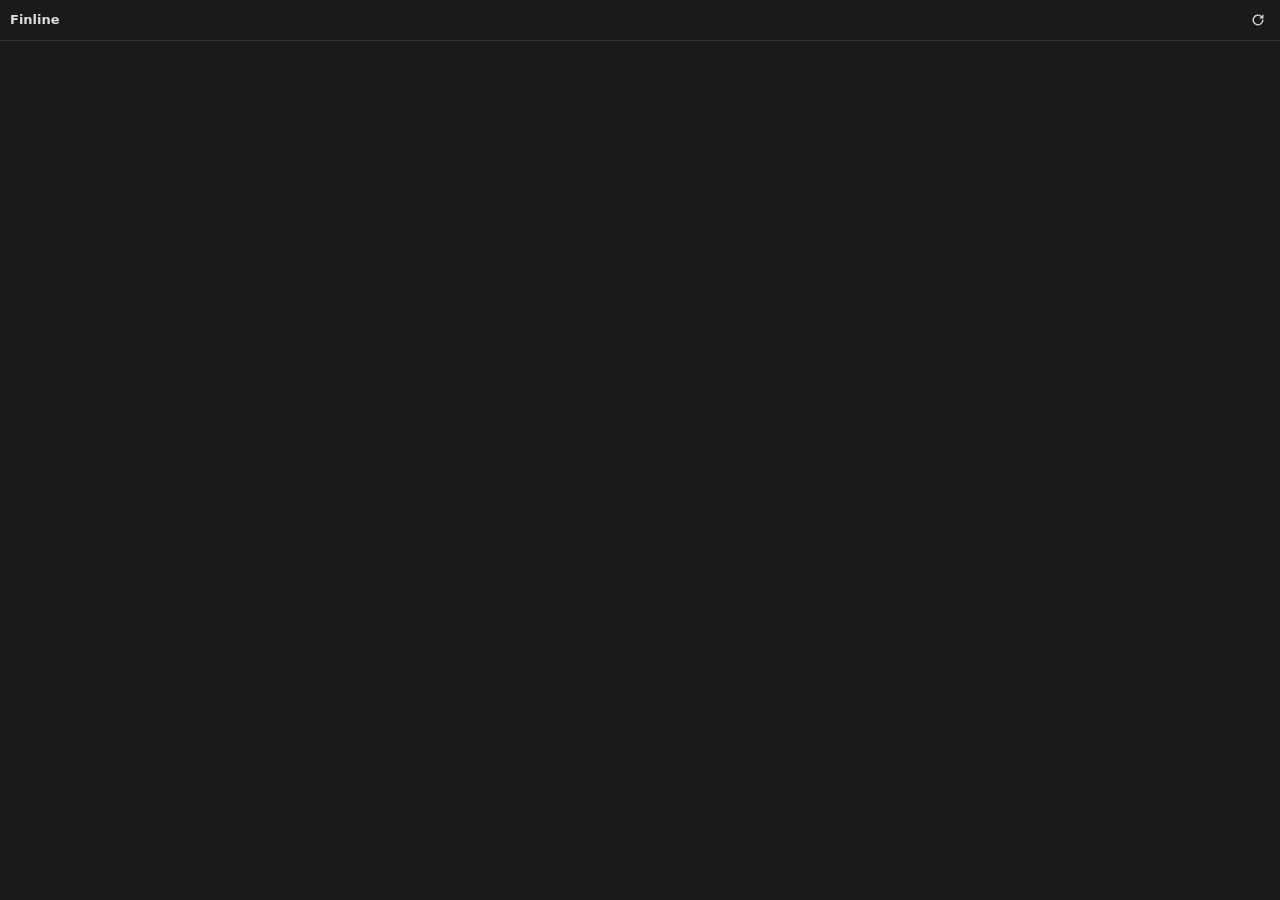
==== src/graph/index.html @ 9db2b83c "feat(panel): branch and tag switcher, and tooltips naming the git command The header's branch chip i" ====
<!doctype html>
<html>
  <head>
    <meta charset="utf-8" />
    <meta name="viewport" content="width=device-width, initial-scale=1" />
    <title>Finline</title>
    <link rel="stylesheet" href="style.css" />
  </head>
  <body>
    <header class="bar">
      <span class="repo" id="repo">Finline</span>
      <button class="branch" id="branch" type="button" aria-haspopup="menu" aria-expanded="false" hidden>
        <span class="branch-name" id="branch-name"></span>
        <svg viewBox="0 0 16 16" aria-hidden="true">
          <path d="M4.5 6.5L8 10l3.5-3.5" />
        </svg>
      </button>
      <button class="icon" id="switch-repo" type="button" title="Change repository" aria-label="Change repository" hidden></button>
      <button class="icon" id="refresh" type="button" aria-label="Refresh">
        <svg viewBox="0 0 16 16" aria-hidden="true">
          <path d="M13.5 8a5.5 5.5 0 1 1-1.6-3.9M13.5 2.5v3h-3" />
        </svg>
      </button>
    </header>
    <section class="banner" id="banner" role="status" hidden></section>
    <section class="message" id="message" hidden></section>
    <main class="list" id="list" tabindex="0" aria-label="Commits">
      <svg class="graph" id="graph" aria-hidden="true"></svg>
      <div class="rows" id="rows" role="listbox" aria-label="Commits"></div>
      <div class="more" id="more" hidden>Loading more…</div>
    </main>
    <section class="details" id="details" aria-label="Commit details" aria-live="polite" hidden></section>
    <script type="module" src="main.ts"></script>
  </body>
</html>
---- src/graph/style.css ----
/* Colours come from Orca's theme (--orca-*); lane colours are our own and read on both themes. */
:root {
  --row-h: 24px;
  --lane-0: #3b82f6;
  --lane-1: #f59e0b;
  --lane-2: #10b981;
  --lane-3: #ec4899;
  --lane-4: #8b5cf6;
  --lane-5: #f97316;
  --lane-6: #06b6d4;
  --lane-7: #ef4444;
  --fg: var(--orca-foreground, #ddd);
  --muted: var(--orca-muted-foreground, #999);
  --bg: var(--orca-background, #1a1a1a);
  --border: var(--orca-border, #333);
  --hover: color-mix(in srgb, var(--fg) 6%, transparent);
  --selected: color-mix(in srgb, var(--orca-primary, #3b82f6) 22%, transparent);
  /* Surfaces: small steps of the text colour over the background, so they suit either theme. */
  --surface-1: color-mix(in srgb, var(--fg) 3%, var(--bg));
  --surface-2: color-mix(in srgb, var(--fg) 6%, var(--bg));
  --surface-line: color-mix(in srgb, var(--fg) 10%, var(--bg));
}

* {
  box-sizing: border-box;
}

[hidden] {
  display: none !important;
}

html,
body {
  height: 100%;
  margin: 0;
}

body {
  display: flex;
  flex-direction: column;
  background: var(--bg);
  color: var(--fg);
  font: 12px/1.4 system-ui, -apple-system, 'Segoe UI', sans-serif;
  overflow: hidden;
}

.bar {
  display: flex;
  align-items: center;
  gap: 6px;
  padding: 8px 10px;
  border-bottom: 1px solid var(--border);
  flex: none;
}

.repo {
  font-weight: 600;
  font-size: 13px;
  overflow: hidden;
  text-overflow: ellipsis;
  white-space: nowrap;
  flex: 1;
}

button {
  font: inherit;
  color: inherit;
}

/* The current branch, and the dropdown that switches to another branch or tag. */
.branch {
  display: inline-flex;
  align-items: center;
  gap: 2px;
  min-width: 0;
  max-width: 45%;
  height: 20px;
  padding: 0 4px 0 8px;
  border: 0;
  border-radius: 999px;
  background: var(--orca-secondary, #2a2a2a);
  color: var(--orca-secondary-foreground, var(--fg));
  cursor: pointer;
  transition: background-color 120ms ease-out;
}

.branch:hover,
.branch[aria-expanded='true'] {
  background: color-mix(in srgb, var(--fg) 12%, var(--orca-secondary, #2a2a2a));
}

.branch:focus-visible {
  outline: 2px solid var(--orca-primary, #3b82f6);
  outline-offset: 1px;
}

.branch-name {
  min-width: 0;
  overflow: hidden;
  text-overflow: ellipsis;
  white-space: nowrap;
}

.branch.detached .branch-name {
  color: var(--muted);
  font-style: italic;
}

.branch svg {
  flex: none;
  width: 12px;
  height: 12px;
  fill: none;
  stroke: currentColor;
  stroke-width: 1.5;
  stroke-linecap: round;
  stroke-linejoin: round;
  opacity: 0.7;
  transition: transform 140ms ease-out;
}

.branch[aria-expanded='true'] svg {
  transform: rotate(180deg);
}

.icon {
  display: inline-grid;
  place-items: center;
  width: 24px;
  height: 24px;
  padding: 0;
  border: 0;
  border-radius: 6px;
  background: transparent;
  cursor: pointer;
}

.icon:hover {
  background: var(--hover);
}

.icon:disabled {
  opacity: 0.5;
  cursor: default;
}

.icon svg {
  width: 14px;
  height: 14px;
  fill: none;
  stroke: currentColor;
  stroke-width: 1.5;
  stroke-linecap: round;
  stroke-linejoin: round;
}

.loading .icon svg {
  animation: spin 0.8s linear infinite;
}

@keyframes spin {
  to {
    transform: rotate(360deg);
  }
}

.message {
  padding: 12px;
  display: flex;
  flex-direction: column;
  gap: 8px;
}

.message .title {
  font-weight: 600;
}

.message.warning .title {
  color: #f59e0b;
}

.message.danger .title {
  color: var(--orca-destructive, #ef4444);
}

.message p {
  margin: 0;
  color: var(--muted);
}

.message button {
  text-align: left;
  padding: 6px 10px;
  border: 1px solid var(--border);
  border-radius: 6px;
  background: transparent;
  cursor: pointer;
  overflow: hidden;
  text-overflow: ellipsis;
  white-space: nowrap;
}

.message button:hover {
  background: var(--hover);
}

.message button small {
  color: var(--muted);
  margin-left: 6px;
}

.list {
  position: relative;
  flex: 1;
  overflow: auto;
  outline: none;
}

.graph {
  position: absolute;
  left: 0;
  top: 0;
  pointer-events: none;
  overflow: visible;
}

.graph path {
  fill: none;
  stroke-width: 2;
}

.graph circle {
  stroke-width: 2;
}

.graph circle.head {
  fill: var(--bg);
  stroke-width: 2.5;
}

.row {
  display: flex;
  align-items: center;
  gap: 6px;
  height: var(--row-h);
  padding-right: 8px;
  cursor: default;
  white-space: nowrap;
}

.row:hover {
  background: var(--hover);
}

/* Uncommitted changes: a dashed line from a hollow node down to HEAD. */
.graph path.wip {
  stroke-dasharray: 3 3;
}

.graph circle.wip {
  fill: var(--bg);
  stroke-dasharray: 2 2;
}

.row.wip .subject {
  font-style: italic;
}

.row.wip .author {
  max-width: none;
}

.row[aria-selected='true'] {
  background: var(--selected);
}

.subject {
  flex: 1;
  min-width: 0;
  overflow: hidden;
  text-overflow: ellipsis;
}

.row.head .subject {
  font-weight: 600;
}

.date,
.author,
.hash {
  flex: none;
  color: var(--muted);
}

.hash {
  font-family: ui-monospace, 'Cascadia Code', Consolas, monospace;
  font-size: 11px;
}

.author {
  max-width: 110px;
  overflow: hidden;
  text-overflow: ellipsis;
}

/* The right sidebar is narrow: secondary columns appear only with room. */
@media (max-width: 479px) {
  .author {
    display: none;
  }
}

@media (max-width: 359px) {
  .hash {
    display: none;
  }
}

.ref {
  flex: none;
  display: inline-flex;
  align-items: center;
  gap: 4px;
  max-width: 140px;
  padding: 0 6px;
  border-radius: 4px;
  border: 1px solid currentColor;
  font-size: 11px;
  line-height: 16px;
  overflow: hidden;
  text-overflow: ellipsis;
}

.ref .name {
  overflow: hidden;
  text-overflow: ellipsis;
  color: var(--fg);
}

.ref.head .name {
  font-weight: 700;
}

.ref .remote {
  color: var(--muted);
  font-style: italic;
}

.ref.tag {
  border-style: dashed;
}

.ref.tag::before {
  content: '#';
  color: var(--muted);
}

.ref.remote-only .name {
  color: var(--muted);
  font-style: italic;
}

.more {
  padding: 8px 12px;
  color: var(--muted);
}

/* ---- Commit details: an expanded row under the selected commit ---- */
/* Indented by the graph's width (set inline) so the lanes run through it on the left. */

.details {
  position: relative;
  container-type: inline-size;
  max-height: min(60vh, 420px);
  overflow: auto;
  padding: 8px 36px 8px 8px;
  border-top: 1px solid var(--surface-line);
  border-bottom: 1px solid var(--surface-line);
  background: var(--surface-1);
}

.details-grid {
  display: grid;
  grid-template-columns: minmax(0, 1fr);
  gap: 8px;
  align-items: start;
}

.details-info {
  display: flex;
  flex-direction: column;
  gap: 8px;
  min-width: 0;
}

/* Cards: metadata, message and files each sit on a slightly lighter surface. */
.details-meta,
.details-message,
.details-files {
  padding: 8px 10px;
  border: 1px solid var(--surface-line);
  border-radius: 6px;
  background: var(--surface-2);
}

/* Side by side once there is room for both, as in a wide editor tab. */
@container (min-width: 620px) {
  .details-grid {
    grid-template-columns: minmax(0, 1fr) minmax(0, 1fr);
  }
}

/* Close on top, actions under it: a narrow column that fits the pane's right padding. */
.details-controls {
  position: absolute;
  top: 6px;
  right: 6px;
  display: flex;
  flex-direction: column-reverse;
  gap: 2px;
}

.details > .pending,
.details > .error {
  margin: 0;
}

.mono {
  font-family: ui-monospace, 'Cascadia Code', Consolas, monospace;
  font-size: 11px;
}

.details-meta {
  display: grid;
  grid-template-columns: auto minmax(0, 1fr);
  gap: 1px 6px;
  margin: 0;
}

.details-meta dt {
  font-weight: 600;
  white-space: nowrap;
}

.details-meta dd {
  margin: 0;
  overflow-wrap: anywhere;
}

/* Narrow (the sidebar): each label sits above its value, so values get the full width. */
@container (max-width: 419px) {
  .details-meta {
    grid-template-columns: minmax(0, 1fr);
    gap: 0;
  }

  .details-meta dt {
    font-size: 11px;
    color: var(--muted);
  }

  .details-meta dd + dt {
    margin-top: 6px;
  }
}

.details-meta .email {
  color: var(--muted);
}

.details-message {
  margin: 0;
  white-space: pre-wrap;
  overflow-wrap: anywhere;
  font: inherit;
}

.parent {
  display: block;
  padding: 0;
  border: 0;
  background: none;
  color: var(--orca-primary, #3b82f6);
  text-align: left;
  text-decoration: underline;
  cursor: pointer;
  overflow-wrap: anywhere;
}

.files-head {
  display: flex;
  gap: 8px;
  color: var(--muted);
  margin: -2px 0 6px;
  padding-bottom: 6px;
  border-bottom: 1px solid var(--surface-line);
}

.files-head .against {
  margin-left: auto;
}

.plus {
  color: var(--lane-2);
}

.minus {
  color: var(--lane-7);
}

.tree {
  list-style: none;
  margin: 0;
  padding: 0;
}

.tree .tree {
  padding-left: 16px;
}

.tree-row {
  display: flex;
  align-items: center;
  gap: 6px;
  width: 100%;
  min-height: 20px;
  padding: 0;
  border: 0;
  background: none;
  text-align: left;
  white-space: nowrap;
}

button.tree-row {
  cursor: pointer;
}

.tree-row {
  border-radius: 4px;
}

.tree-row:hover {
  background: var(--hover);
}

button.tree-row:hover .name {
  text-decoration: underline;
}

.tree-row .name {
  min-width: 0;
  overflow: hidden;
  text-overflow: ellipsis;
}

.tree-icon {
  flex: none;
  width: 14px;
  height: 14px;
  fill: none;
  stroke: var(--muted);
  stroke-width: 1.2;
  stroke-linejoin: round;
}

.tree-icon.folder {
  fill: color-mix(in srgb, var(--muted) 35%, transparent);
}

.folder[aria-expanded='false'] .tree-icon {
  fill: none;
}

.tree-row .from,
.tree-row .stat {
  flex: none;
  color: var(--muted);
  font-size: 11px;
}

.tree-row .from {
  flex: 0 1 auto;
  min-width: 0;
  overflow: hidden;
  text-overflow: ellipsis;
}

.file.s-A .name {
  color: var(--lane-2);
}

.file.s-D .name {
  color: var(--lane-7);
  text-decoration: line-through;
}

.file.s-R .name,
.file.s-C .name {
  color: var(--lane-0);
}

.file.s-U .name {
  color: var(--lane-1);
}

.file.untracked .name {
  font-style: italic;
}

.details .pending {
  margin: 0;
  color: var(--muted);
}

.details .error {
  margin: 0;
  color: var(--orca-destructive, #ef4444);
}

.empty {
  padding: 24px 12px;
  color: var(--muted);
  text-align: center;
}

/* ---- Motion: short and eased; prefers-reduced-motion turns it all off (end of file) ---- */

:root {
  --ease-out: cubic-bezier(0.2, 0.8, 0.2, 1);
  --flash: color-mix(in srgb, var(--orca-primary, #3b82f6) 30%, transparent);
}

.row,
.tree-row,
.message button,
.icon {
  transition: background-color 120ms ease-out;
}

.icon:active:not(:disabled),
.parent:active,
.message button:active {
  transform: scale(0.94);
}

.icon,
.parent,
.message button {
  transition:
    background-color 120ms ease-out,
    transform 80ms ease-out;
}

/* Nodes: grow under the pointer, and the open commit's node keeps a halo. */
.graph circle {
  transition:
    r 140ms var(--ease-out),
    stroke-width 140ms var(--ease-out);
}

.graph circle.hot {
  r: 5.5px;
}

.graph circle.picked {
  r: 5.5px;
  stroke-width: 4;
  stroke-opacity: 0.55;
  paint-order: stroke;
}

/* A new list slides in row by row (JS staggers the delay). */
.row.enter {
  animation: row-in 260ms var(--ease-out) both;
}

@keyframes row-in {
  from {
    opacity: 0;
    transform: translateY(-4px);
  }
}

/* Commits that arrived with a refresh, and the target of a parent link, light up briefly. */
.row.fresh {
  animation: flash 1200ms ease-out;
}

.row.flash {
  animation: flash 900ms ease-out;
}

@keyframes flash {
  from {
    background-color: var(--flash);
  }
}

/* Details content fades up as the pane grows around it. */
.details-grid > *,
.details > p {
  animation: fade-up 220ms var(--ease-out) both;
}

.details-files {
  animation-delay: 40ms;
}

@keyframes fade-up {
  from {
    opacity: 0;
    transform: translateY(4px);
  }
}

.details-close svg {
  transition: transform 200ms var(--ease-out);
}

.details-close:hover svg {
  transform: rotate(90deg);
}

/* Folder chevrons turn as folders fold. */
.chevron {
  flex: none;
  width: 12px;
  height: 12px;
  margin-right: -2px;
  fill: none;
  stroke: var(--muted);
  stroke-width: 1.5;
  stroke-linecap: round;
  stroke-linejoin: round;
  transform: rotate(90deg);
  transition: transform 160ms var(--ease-out);
}

.folder[aria-expanded='false'] .chevron {
  transform: rotate(0deg);
}

.tree-icon {
  transition: fill 160ms ease-out;
}

.message:not([hidden]) {
  animation: fade-up 220ms var(--ease-out) both;
}

.more:not([hidden]) {
  animation: pulse 1200ms ease-in-out infinite;
}

@keyframes pulse {
  50% {
    opacity: 0.45;
  }
}

.ref {
  transition: background-color 120ms ease-out;
}

.row:hover .ref {
  background: color-mix(in srgb, currentColor 10%, transparent);
}

@media (prefers-reduced-motion: reduce) {
  *,
  *::before,
  *::after {
    animation-duration: 1ms !important;
    animation-delay: 0ms !important;
    animation-iteration-count: 1 !important;
    transition-duration: 1ms !important;
  }
}

/* ---- Git actions: toolbar, banner, menus, dialogs, toasts ---- */

.toolbar {
  display: flex;
  gap: 2px;
}

.tool {
  display: inline-flex;
  align-items: center;
  gap: 2px;
  height: 24px;
  min-width: 24px;
  padding: 0 5px;
  border: 0;
  border-radius: 6px;
  background: transparent;
  color: inherit;
  cursor: pointer;
  transition:
    background-color 120ms ease-out,
    transform 80ms ease-out;
}

.tool:hover:not(:disabled) {
  background: var(--hover);
}

.tool:active:not(:disabled) {
  transform: scale(0.94);
}

.tool:disabled {
  opacity: 0.4;
  cursor: default;
}

.tool svg,
.dialog-warning svg,
.icon svg {
  width: 14px;
  height: 14px;
  fill: none;
  stroke: currentColor;
  stroke-width: 1.5;
  stroke-linecap: round;
  stroke-linejoin: round;
}

.details-more svg {
  stroke-width: 2.5;
}

.tool .count {
  font-size: 11px;
  font-variant-numeric: tabular-nums;
  color: var(--orca-primary, #3b82f6);
}

.tool .count:empty {
  display: none;
}

.toolbar.busy .tool {
  cursor: progress;
}

.banner {
  display: flex;
  flex-wrap: wrap;
  align-items: center;
  gap: 6px 10px;
  padding: 8px 10px;
  border-bottom: 1px solid var(--surface-line);
  background: color-mix(in srgb, var(--lane-1) 12%, var(--bg));
  animation: fade-up 220ms var(--ease-out) both;
}

.banner-text {
  flex: 1 1 180px;
  min-width: 0;
}

.banner-text span {
  color: var(--muted);
}

.banner-buttons {
  display: flex;
  gap: 6px;
}

.button {
  height: 24px;
  padding: 0 10px;
  border: 1px solid var(--surface-line);
  border-radius: 6px;
  background: var(--surface-2);
  color: var(--fg);
  cursor: pointer;
  white-space: nowrap;
  transition:
    background-color 120ms ease-out,
    border-color 120ms ease-out,
    transform 80ms ease-out;
}

.button:hover:not(:disabled) {
  background: color-mix(in srgb, var(--fg) 10%, var(--bg));
}

.button:active:not(:disabled) {
  transform: scale(0.96);
}

.button:disabled {
  opacity: 0.5;
  cursor: default;
}

.button.primary {
  border-color: transparent;
  background: var(--orca-primary, #3b82f6);
  color: var(--orca-primary-foreground, #fff);
}

.button.primary:hover:not(:disabled) {
  background: color-mix(in srgb, var(--orca-primary, #3b82f6) 85%, #fff);
}

.button.primary.danger {
  background: var(--orca-destructive, #ef4444);
}

.button.primary.danger:hover:not(:disabled) {
  background: color-mix(in srgb, var(--orca-destructive, #ef4444) 85%, #fff);
}

/* Menu */

.menu {
  position: fixed;
  z-index: 20;
  min-width: 200px;
  max-width: min(320px, calc(100vw - 8px));
  padding: 4px;
  border: 1px solid var(--surface-line);
  border-radius: 8px;
  background: var(--surface-2);
  box-shadow: 0 8px 24px rgb(0 0 0 / 0.35);
  animation: menu-in 120ms var(--ease-out);
}

@keyframes menu-in {
  from {
    opacity: 0;
    transform: scale(0.96);
  }
}

.menu-heading {
  padding: 4px 8px 6px;
  color: var(--muted);
  font-size: 11px;
  overflow: hidden;
  text-overflow: ellipsis;
  white-space: nowrap;
}

.menu-item {
  display: flex;
  align-items: center;
  gap: 12px;
  width: 100%;
  padding: 5px 8px;
  border: 0;
  border-radius: 5px;
  background: none;
  color: var(--fg);
  text-align: left;
  cursor: pointer;
}

.menu-item:hover:not(:disabled),
.menu-item:focus-visible {
  outline: none;
  background: var(--selected);
}

.menu-item:disabled {
  color: var(--muted);
  opacity: 0.6;
  cursor: default;
}

.menu-item.danger:not(:disabled) .menu-label {
  color: var(--orca-destructive, #ef4444);
}

.menu-label {
  flex: 1;
  min-width: 0;
  overflow: hidden;
  text-overflow: ellipsis;
  white-space: nowrap;
}

.menu-hint {
  color: var(--muted);
  font-size: 11px;
}

.menu-separator {
  height: 1px;
  margin: 4px 6px;
  background: var(--surface-line);
}

/* A dropdown longer than the panel scrolls; with a filter, only the list under the field does. */
.menu {
  overflow-y: auto;
  overscroll-behavior: contain;
}

.menu.filtered {
  display: flex;
  flex-direction: column;
  overflow: hidden;
}

.menu-filter {
  flex: none;
  width: 100%;
  margin-bottom: 4px;
}

.menu-list {
  flex: 1;
  min-height: 0;
  overflow-y: auto;
  overscroll-behavior: contain;
  scrollbar-width: thin;
}

.menu-empty {
  padding: 6px 8px;
  color: var(--muted);
}

.menu-check {
  flex: none;
  width: 12px;
  height: 12px;
  fill: none;
  stroke: var(--orca-primary, #3b82f6);
  stroke-width: 2;
  stroke-linecap: round;
  stroke-linejoin: round;
}

/* Tooltip */

.tip {
  position: fixed;
  z-index: 40;
  max-width: min(280px, calc(100vw - 8px));
  padding: 5px 8px;
  border: 1px solid var(--surface-line);
  border-radius: 6px;
  background: var(--surface-2);
  box-shadow: 0 4px 14px rgb(0 0 0 / 0.3);
  pointer-events: none;
  animation: tip-in 100ms ease-out;
}

@keyframes tip-in {
  from {
    opacity: 0;
  }
}

.tip-command {
  display: block;
  margin-top: 2px;
  color: var(--muted);
  font: 11px/1.4 ui-monospace, SFMono-Regular, Menlo, Consolas, monospace;
  overflow-wrap: anywhere;
}

/* Dialog */

.dialog-backdrop {
  position: fixed;
  inset: 0;
  z-index: 30;
  display: grid;
  place-items: center;
  padding: 16px;
  background: rgb(0 0 0 / 0.45);
  animation: fade-in 140ms ease-out;
}

@keyframes fade-in {
  from {
    opacity: 0;
  }
}

.dialog {
  width: min(420px, 100%);
  max-height: calc(100vh - 32px);
  overflow: auto;
  display: flex;
  flex-direction: column;
  gap: 10px;
  padding: 14px;
  border: 1px solid var(--surface-line);
  border-radius: 10px;
  background: var(--surface-1);
  box-shadow: 0 16px 40px rgb(0 0 0 / 0.45);
  animation: dialog-in 180ms var(--ease-out);
}

@keyframes dialog-in {
  from {
    opacity: 0;
    transform: translateY(6px) scale(0.98);
  }
}

.dialog-title {
  font-size: 13px;
  font-weight: 600;
  overflow-wrap: anywhere;
}

.dialog.danger .dialog-title {
  color: var(--orca-destructive, #ef4444);
}

.dialog-text {
  margin: 0;
  color: var(--muted);
}

.dialog-warning {
  display: flex;
  gap: 8px;
  padding: 8px 10px;
  border-radius: 6px;
  background: color-mix(in srgb, var(--lane-1) 14%, var(--bg));
  color: var(--fg);
}

.dialog-warning svg {
  flex: none;
  margin-top: 1px;
  color: var(--lane-1);
}

.dialog-fields {
  display: flex;
  flex-direction: column;
  gap: 10px;
}

.field {
  display: flex;
  flex-direction: column;
  gap: 4px;
}

.field-check {
  flex-direction: row;
  flex-wrap: wrap;
  align-items: center;
  gap: 6px;
}

.field-hint {
  width: 100%;
  color: var(--muted);
  font-size: 11px;
}

.field-error {
  color: var(--orca-destructive, #ef4444);
  font-size: 11px;
}

.field-error:empty {
  display: none;
}

.input {
  width: 100%;
  padding: 5px 8px;
  border: 1px solid var(--surface-line);
  border-radius: 6px;
  background: var(--bg);
  color: var(--fg);
  font: inherit;
  resize: vertical;
  transition: border-color 120ms ease-out;
}

.input:focus {
  outline: none;
  border-color: var(--orca-primary, #3b82f6);
}

.input[aria-invalid="true"] {
  border-color: var(--orca-destructive, #ef4444);
}

.choice {
  display: flex;
  flex-direction: column;
  gap: 2px;
}

.choice-option {
  display: flex;
  align-items: flex-start;
  gap: 8px;
  padding: 5px 8px;
  border-radius: 6px;
  cursor: pointer;
  transition: background-color 120ms ease-out;
}

.choice-option:hover {
  background: var(--hover);
}

.choice-option:has(input:checked) {
  background: var(--selected);
}

.choice-option input {
  margin: 2px 0 0;
}

.choice-text {
  display: flex;
  flex-direction: column;
}

.dialog-preview {
  display: block;
  padding: 6px 8px;
  border-radius: 6px;
  background: var(--bg);
  color: var(--muted);
  font-family: ui-monospace, Consolas, monospace;
  font-size: 11px;
  overflow-wrap: anywhere;
}

.dialog-buttons {
  display: flex;
  justify-content: flex-end;
  gap: 8px;
}

/* Toasts */

.toasts {
  position: fixed;
  right: 8px;
  bottom: 8px;
  left: 8px;
  z-index: 25;
  display: flex;
  flex-direction: column;
  align-items: flex-end;
  gap: 6px;
  pointer-events: none;
}

.toast {
  width: min(360px, 100%);
  display: flex;
  flex-direction: column;
  gap: 6px;
  padding: 8px 10px;
  border: 1px solid var(--surface-line);
  border-left: 3px solid var(--tone, var(--muted));
  border-radius: 8px;
  background: var(--surface-2);
  box-shadow: 0 8px 24px rgb(0 0 0 / 0.35);
  pointer-events: auto;
  animation: toast-in 200ms var(--ease-out);
}

@keyframes toast-in {
  from {
    opacity: 0;
    transform: translateY(8px);
  }
}

.toast.success {
  --tone: var(--lane-2);
}

.toast.warning {
  --tone: var(--lane-1);
}

.toast.error {
  --tone: var(--orca-destructive, #ef4444);
}

.toast.busy,
.toast.info {
  --tone: var(--orca-primary, #3b82f6);
}

.toast-head {
  display: flex;
  align-items: center;
  gap: 8px;
}

.toast-mark {
  flex: none;
  width: 8px;
  height: 8px;
  border-radius: 50%;
  background: var(--tone);
}

.toast.busy .toast-mark {
  width: 10px;
  height: 10px;
  border: 2px solid var(--tone);
  border-right-color: transparent;
  background: none;
  animation: spin 0.8s linear infinite;
}

.toast-title {
  flex: 1;
  min-width: 0;
  font-weight: 600;
  overflow-wrap: anywhere;
}

.toast-close {
  width: 20px;
  height: 20px;
}

.toast-detail {
  margin: 0;
  max-height: 120px;
  overflow: auto;
  color: var(--muted);
  font-family: ui-monospace, Consolas, monospace;
  font-size: 11px;
  white-space: pre-wrap;
  overflow-wrap: anywhere;
}

.toast-actions {
  display: flex;
  flex-wrap: wrap;
  gap: 6px;
}

.offscreen {
  position: fixed;
  left: -9999px;
  opacity: 0;
}

/* The row a context menu acts on, while the menu is open. */
.row.menu-target {
  box-shadow: inset 0 0 0 1px color-mix(in srgb, var(--orca-primary, #3b82f6) 60%, transparent);
}
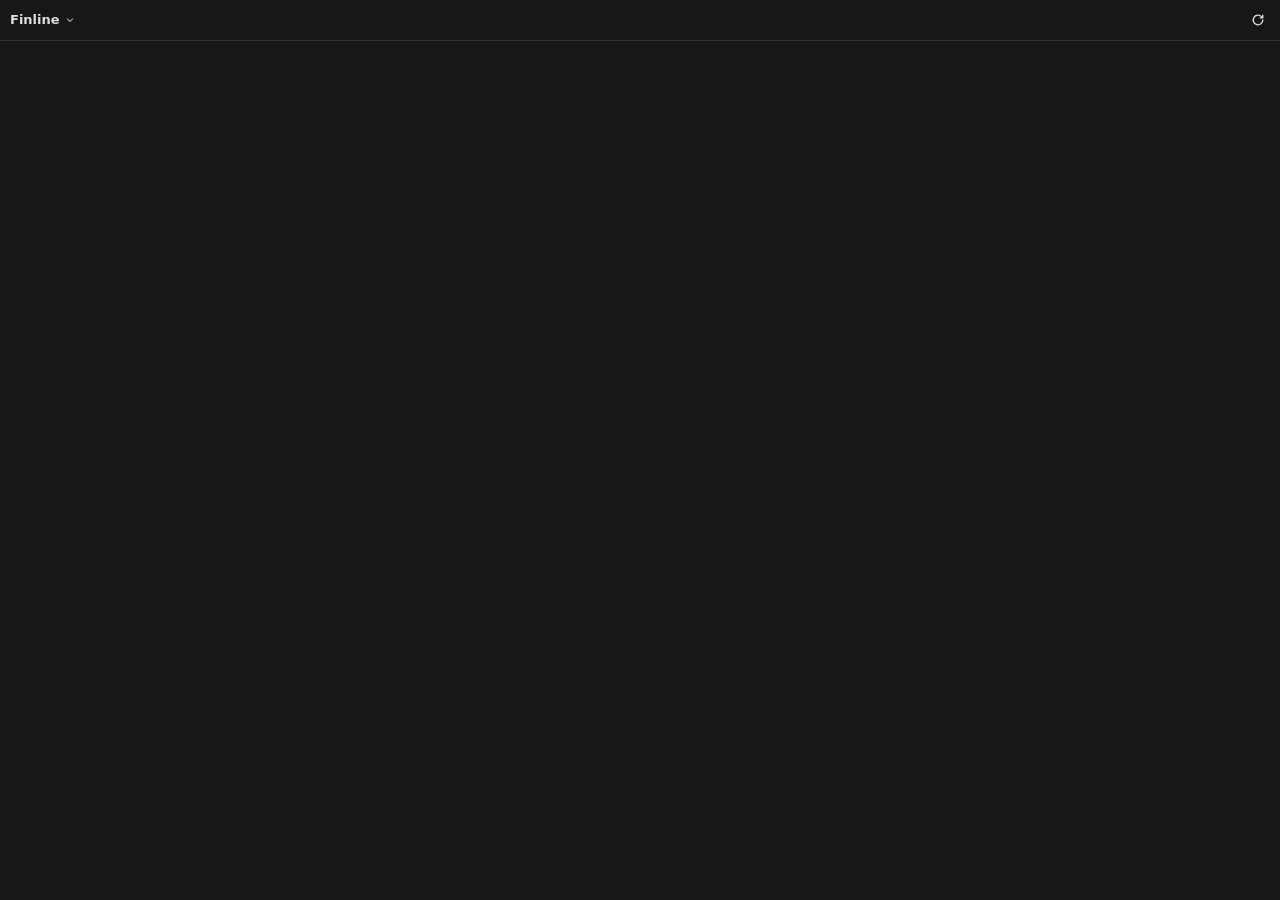
==== commit 4ff6699b: "feat(panel): pick which workspace's repository the graph shows The repository name in the header is " ====
--- a/src/graph/index.html
+++ b/src/graph/index.html
@@ -8,15 +8,14 @@
   </head>
   <body>
     <header class="bar">
-      <span class="repo" id="repo">Finline</span>
-      <button class="branch" id="branch" type="button" aria-haspopup="menu" aria-expanded="false" hidden>
-        <span class="branch-name" id="branch-name"></span>
+      <button class="repo-button" id="switch-repo" type="button" aria-haspopup="menu" title="Change repository">
+        <span class="repo" id="repo">Finline</span>
         <svg viewBox="0 0 16 16" aria-hidden="true">
           <path d="M4.5 6.5L8 10l3.5-3.5" />
         </svg>
       </button>
-      <button class="icon" id="switch-repo" type="button" title="Change repository" aria-label="Change repository" hidden></button>
-      <button class="icon" id="refresh" type="button" aria-label="Refresh">
+      <span class="branch" id="branch" hidden></span>
+      <button class="icon" id="refresh" type="button" title="Refresh" aria-label="Refresh">
         <svg viewBox="0 0 16 16" aria-hidden="true">
           <path d="M13.5 8a5.5 5.5 0 1 1-1.6-3.9M13.5 2.5v3h-3" />
         </svg>
--- a/src/graph/style.css
+++ b/src/graph/style.css
@@ -1,1360 +1,1322 @@
-/* Colours come from Orca's theme (--orca-*); lane colours are our own and read on both themes. */
-:root {
-  --row-h: 24px;
-  --lane-0: #3b82f6;
-  --lane-1: #f59e0b;
-  --lane-2: #10b981;
-  --lane-3: #ec4899;
-  --lane-4: #8b5cf6;
-  --lane-5: #f97316;
-  --lane-6: #06b6d4;
-  --lane-7: #ef4444;
-  --fg: var(--orca-foreground, #ddd);
-  --muted: var(--orca-muted-foreground, #999);
-  --bg: var(--orca-background, #1a1a1a);
-  --border: var(--orca-border, #333);
-  --hover: color-mix(in srgb, var(--fg) 6%, transparent);
-  --selected: color-mix(in srgb, var(--orca-primary, #3b82f6) 22%, transparent);
-  /* Surfaces: small steps of the text colour over the background, so they suit either theme. */
-  --surface-1: color-mix(in srgb, var(--fg) 3%, var(--bg));
-  --surface-2: color-mix(in srgb, var(--fg) 6%, var(--bg));
-  --surface-line: color-mix(in srgb, var(--fg) 10%, var(--bg));
-}
-
-* {
-  box-sizing: border-box;
-}
-
-[hidden] {
-  display: none !important;
-}
-
-html,
-body {
-  height: 100%;
-  margin: 0;
-}
-
-body {
-  display: flex;
-  flex-direction: column;
-  background: var(--bg);
-  color: var(--fg);
-  font: 12px/1.4 system-ui, -apple-system, 'Segoe UI', sans-serif;
-  overflow: hidden;
-}
-
-.bar {
-  display: flex;
-  align-items: center;
-  gap: 6px;
-  padding: 8px 10px;
-  border-bottom: 1px solid var(--border);
-  flex: none;
-}
-
-.repo {
-  font-weight: 600;
-  font-size: 13px;
-  overflow: hidden;
-  text-overflow: ellipsis;
-  white-space: nowrap;
-  flex: 1;
-}
-
-button {
-  font: inherit;
-  color: inherit;
-}
-
-/* The current branch, and the dropdown that switches to another branch or tag. */
-.branch {
-  display: inline-flex;
-  align-items: center;
-  gap: 2px;
-  min-width: 0;
-  max-width: 45%;
-  height: 20px;
-  padding: 0 4px 0 8px;
-  border: 0;
-  border-radius: 999px;
-  background: var(--orca-secondary, #2a2a2a);
-  color: var(--orca-secondary-foreground, var(--fg));
-  cursor: pointer;
-  transition: background-color 120ms ease-out;
-}
-
-.branch:hover,
-.branch[aria-expanded='true'] {
-  background: color-mix(in srgb, var(--fg) 12%, var(--orca-secondary, #2a2a2a));
-}
-
-.branch:focus-visible {
-  outline: 2px solid var(--orca-primary, #3b82f6);
-  outline-offset: 1px;
-}
-
-.branch-name {
-  min-width: 0;
-  overflow: hidden;
-  text-overflow: ellipsis;
-  white-space: nowrap;
-}
-
-.branch.detached .branch-name {
-  color: var(--muted);
-  font-style: italic;
-}
-
-.branch svg {
-  flex: none;
-  width: 12px;
-  height: 12px;
-  fill: none;
-  stroke: currentColor;
-  stroke-width: 1.5;
-  stroke-linecap: round;
-  stroke-linejoin: round;
-  opacity: 0.7;
-  transition: transform 140ms ease-out;
-}
-
-.branch[aria-expanded='true'] svg {
-  transform: rotate(180deg);
-}
-
-.icon {
-  display: inline-grid;
-  place-items: center;
-  width: 24px;
-  height: 24px;
-  padding: 0;
-  border: 0;
-  border-radius: 6px;
-  background: transparent;
-  cursor: pointer;
-}
-
-.icon:hover {
-  background: var(--hover);
-}
-
-.icon:disabled {
-  opacity: 0.5;
-  cursor: default;
-}
-
-.icon svg {
-  width: 14px;
-  height: 14px;
-  fill: none;
-  stroke: currentColor;
-  stroke-width: 1.5;
-  stroke-linecap: round;
-  stroke-linejoin: round;
-}
-
-.loading .icon svg {
-  animation: spin 0.8s linear infinite;
-}
-
-@keyframes spin {
-  to {
-    transform: rotate(360deg);
-  }
-}
-
-.message {
-  padding: 12px;
-  display: flex;
-  flex-direction: column;
-  gap: 8px;
-}
-
-.message .title {
-  font-weight: 600;
-}
-
-.message.warning .title {
-  color: #f59e0b;
-}
-
-.message.danger .title {
-  color: var(--orca-destructive, #ef4444);
-}
-
-.message p {
-  margin: 0;
-  color: var(--muted);
-}
-
-.message button {
-  text-align: left;
-  padding: 6px 10px;
-  border: 1px solid var(--border);
-  border-radius: 6px;
-  background: transparent;
-  cursor: pointer;
-  overflow: hidden;
-  text-overflow: ellipsis;
-  white-space: nowrap;
-}
-
-.message button:hover {
-  background: var(--hover);
-}
-
-.message button small {
-  color: var(--muted);
-  margin-left: 6px;
-}
-
-.list {
-  position: relative;
-  flex: 1;
-  overflow: auto;
-  outline: none;
-}
-
-.graph {
-  position: absolute;
-  left: 0;
-  top: 0;
-  pointer-events: none;
-  overflow: visible;
-}
-
-.graph path {
-  fill: none;
-  stroke-width: 2;
-}
-
-.graph circle {
-  stroke-width: 2;
-}
-
-.graph circle.head {
-  fill: var(--bg);
-  stroke-width: 2.5;
-}
-
-.row {
-  display: flex;
-  align-items: center;
-  gap: 6px;
-  height: var(--row-h);
-  padding-right: 8px;
-  cursor: default;
-  white-space: nowrap;
-}
-
-.row:hover {
-  background: var(--hover);
-}
-
-/* Uncommitted changes: a dashed line from a hollow node down to HEAD. */
-.graph path.wip {
-  stroke-dasharray: 3 3;
-}
-
-.graph circle.wip {
-  fill: var(--bg);
-  stroke-dasharray: 2 2;
-}
-
-.row.wip .subject {
-  font-style: italic;
-}
-
-.row.wip .author {
-  max-width: none;
-}
-
-.row[aria-selected='true'] {
-  background: var(--selected);
-}
-
-.subject {
-  flex: 1;
-  min-width: 0;
-  overflow: hidden;
-  text-overflow: ellipsis;
-}
-
-.row.head .subject {
-  font-weight: 600;
-}
-
-.date,
-.author,
-.hash {
-  flex: none;
-  color: var(--muted);
-}
-
-.hash {
-  font-family: ui-monospace, 'Cascadia Code', Consolas, monospace;
-  font-size: 11px;
-}
-
-.author {
-  max-width: 110px;
-  overflow: hidden;
-  text-overflow: ellipsis;
-}
-
-/* The right sidebar is narrow: secondary columns appear only with room. */
-@media (max-width: 479px) {
-  .author {
-    display: none;
-  }
-}
-
-@media (max-width: 359px) {
-  .hash {
-    display: none;
-  }
-}
-
-.ref {
-  flex: none;
-  display: inline-flex;
-  align-items: center;
-  gap: 4px;
-  max-width: 140px;
-  padding: 0 6px;
-  border-radius: 4px;
-  border: 1px solid currentColor;
-  font-size: 11px;
-  line-height: 16px;
-  overflow: hidden;
-  text-overflow: ellipsis;
-}
-
-.ref .name {
-  overflow: hidden;
-  text-overflow: ellipsis;
-  color: var(--fg);
-}
-
-.ref.head .name {
-  font-weight: 700;
-}
-
-.ref .remote {
-  color: var(--muted);
-  font-style: italic;
-}
-
-.ref.tag {
-  border-style: dashed;
-}
-
-.ref.tag::before {
-  content: '#';
-  color: var(--muted);
-}
-
-.ref.remote-only .name {
-  color: var(--muted);
-  font-style: italic;
-}
-
-.more {
-  padding: 8px 12px;
-  color: var(--muted);
-}
-
-/* ---- Commit details: an expanded row under the selected commit ---- */
-/* Indented by the graph's width (set inline) so the lanes run through it on the left. */
-
-.details {
-  position: relative;
-  container-type: inline-size;
-  max-height: min(60vh, 420px);
-  overflow: auto;
-  padding: 8px 36px 8px 8px;
-  border-top: 1px solid var(--surface-line);
-  border-bottom: 1px solid var(--surface-line);
-  background: var(--surface-1);
-}
-
-.details-grid {
-  display: grid;
-  grid-template-columns: minmax(0, 1fr);
-  gap: 8px;
-  align-items: start;
-}
-
-.details-info {
-  display: flex;
-  flex-direction: column;
-  gap: 8px;
-  min-width: 0;
-}
-
-/* Cards: metadata, message and files each sit on a slightly lighter surface. */
-.details-meta,
-.details-message,
-.details-files {
-  padding: 8px 10px;
-  border: 1px solid var(--surface-line);
-  border-radius: 6px;
-  background: var(--surface-2);
-}
-
-/* Side by side once there is room for both, as in a wide editor tab. */
-@container (min-width: 620px) {
-  .details-grid {
-    grid-template-columns: minmax(0, 1fr) minmax(0, 1fr);
-  }
-}
-
-/* Close on top, actions under it: a narrow column that fits the pane's right padding. */
-.details-controls {
-  position: absolute;
-  top: 6px;
-  right: 6px;
-  display: flex;
-  flex-direction: column-reverse;
-  gap: 2px;
-}
-
-.details > .pending,
-.details > .error {
-  margin: 0;
-}
-
-.mono {
-  font-family: ui-monospace, 'Cascadia Code', Consolas, monospace;
-  font-size: 11px;
-}
-
-.details-meta {
-  display: grid;
-  grid-template-columns: auto minmax(0, 1fr);
-  gap: 1px 6px;
-  margin: 0;
-}
-
-.details-meta dt {
-  font-weight: 600;
-  white-space: nowrap;
-}
-
-.details-meta dd {
-  margin: 0;
-  overflow-wrap: anywhere;
-}
-
-/* Narrow (the sidebar): each label sits above its value, so values get the full width. */
-@container (max-width: 419px) {
-  .details-meta {
-    grid-template-columns: minmax(0, 1fr);
-    gap: 0;
-  }
-
-  .details-meta dt {
-    font-size: 11px;
-    color: var(--muted);
-  }
-
-  .details-meta dd + dt {
-    margin-top: 6px;
-  }
-}
-
-.details-meta .email {
-  color: var(--muted);
-}
-
-.details-message {
-  margin: 0;
-  white-space: pre-wrap;
-  overflow-wrap: anywhere;
-  font: inherit;
-}
-
-.parent {
-  display: block;
-  padding: 0;
-  border: 0;
-  background: none;
-  color: var(--orca-primary, #3b82f6);
-  text-align: left;
-  text-decoration: underline;
-  cursor: pointer;
-  overflow-wrap: anywhere;
-}
-
-.files-head {
-  display: flex;
-  gap: 8px;
-  color: var(--muted);
-  margin: -2px 0 6px;
-  padding-bottom: 6px;
-  border-bottom: 1px solid var(--surface-line);
-}
-
-.files-head .against {
-  margin-left: auto;
-}
-
-.plus {
-  color: var(--lane-2);
-}
-
-.minus {
-  color: var(--lane-7);
-}
-
-.tree {
-  list-style: none;
-  margin: 0;
-  padding: 0;
-}
-
-.tree .tree {
-  padding-left: 16px;
-}
-
-.tree-row {
-  display: flex;
-  align-items: center;
-  gap: 6px;
-  width: 100%;
-  min-height: 20px;
-  padding: 0;
-  border: 0;
-  background: none;
-  text-align: left;
-  white-space: nowrap;
-}
-
-button.tree-row {
-  cursor: pointer;
-}
-
-.tree-row {
-  border-radius: 4px;
-}
-
-.tree-row:hover {
-  background: var(--hover);
-}
-
-button.tree-row:hover .name {
-  text-decoration: underline;
-}
-
-.tree-row .name {
-  min-width: 0;
-  overflow: hidden;
-  text-overflow: ellipsis;
-}
-
-.tree-icon {
-  flex: none;
-  width: 14px;
-  height: 14px;
-  fill: none;
-  stroke: var(--muted);
-  stroke-width: 1.2;
-  stroke-linejoin: round;
-}
-
-.tree-icon.folder {
-  fill: color-mix(in srgb, var(--muted) 35%, transparent);
-}
-
-.folder[aria-expanded='false'] .tree-icon {
-  fill: none;
-}
-
-.tree-row .from,
-.tree-row .stat {
-  flex: none;
-  color: var(--muted);
-  font-size: 11px;
-}
-
-.tree-row .from {
-  flex: 0 1 auto;
-  min-width: 0;
-  overflow: hidden;
-  text-overflow: ellipsis;
-}
-
-.file.s-A .name {
-  color: var(--lane-2);
-}
-
-.file.s-D .name {
-  color: var(--lane-7);
-  text-decoration: line-through;
-}
-
-.file.s-R .name,
-.file.s-C .name {
-  color: var(--lane-0);
-}
-
-.file.s-U .name {
-  color: var(--lane-1);
-}
-
-.file.untracked .name {
-  font-style: italic;
-}
-
-.details .pending {
-  margin: 0;
-  color: var(--muted);
-}
-
-.details .error {
-  margin: 0;
-  color: var(--orca-destructive, #ef4444);
-}
-
-.empty {
-  padding: 24px 12px;
-  color: var(--muted);
-  text-align: center;
-}
-
-/* ---- Motion: short and eased; prefers-reduced-motion turns it all off (end of file) ---- */
-
-:root {
-  --ease-out: cubic-bezier(0.2, 0.8, 0.2, 1);
-  --flash: color-mix(in srgb, var(--orca-primary, #3b82f6) 30%, transparent);
-}
-
-.row,
-.tree-row,
-.message button,
-.icon {
-  transition: background-color 120ms ease-out;
-}
-
-.icon:active:not(:disabled),
-.parent:active,
-.message button:active {
-  transform: scale(0.94);
-}
-
-.icon,
-.parent,
-.message button {
-  transition:
-    background-color 120ms ease-out,
-    transform 80ms ease-out;
-}
-
-/* Nodes: grow under the pointer, and the open commit's node keeps a halo. */
-.graph circle {
-  transition:
-    r 140ms var(--ease-out),
-    stroke-width 140ms var(--ease-out);
-}
-
-.graph circle.hot {
-  r: 5.5px;
-}
-
-.graph circle.picked {
-  r: 5.5px;
-  stroke-width: 4;
-  stroke-opacity: 0.55;
-  paint-order: stroke;
-}
-
-/* A new list slides in row by row (JS staggers the delay). */
-.row.enter {
-  animation: row-in 260ms var(--ease-out) both;
-}
-
-@keyframes row-in {
-  from {
-    opacity: 0;
-    transform: translateY(-4px);
-  }
-}
-
-/* Commits that arrived with a refresh, and the target of a parent link, light up briefly. */
-.row.fresh {
-  animation: flash 1200ms ease-out;
-}
-
-.row.flash {
-  animation: flash 900ms ease-out;
-}
-
-@keyframes flash {
-  from {
-    background-color: var(--flash);
-  }
-}
-
-/* Details content fades up as the pane grows around it. */
-.details-grid > *,
-.details > p {
-  animation: fade-up 220ms var(--ease-out) both;
-}
-
-.details-files {
-  animation-delay: 40ms;
-}
-
-@keyframes fade-up {
-  from {
-    opacity: 0;
-    transform: translateY(4px);
-  }
-}
-
-.details-close svg {
-  transition: transform 200ms var(--ease-out);
-}
-
-.details-close:hover svg {
-  transform: rotate(90deg);
-}
-
-/* Folder chevrons turn as folders fold. */
-.chevron {
-  flex: none;
-  width: 12px;
-  height: 12px;
-  margin-right: -2px;
-  fill: none;
-  stroke: var(--muted);
-  stroke-width: 1.5;
-  stroke-linecap: round;
-  stroke-linejoin: round;
-  transform: rotate(90deg);
-  transition: transform 160ms var(--ease-out);
-}
-
-.folder[aria-expanded='false'] .chevron {
-  transform: rotate(0deg);
-}
-
-.tree-icon {
-  transition: fill 160ms ease-out;
-}
-
-.message:not([hidden]) {
-  animation: fade-up 220ms var(--ease-out) both;
-}
-
-.more:not([hidden]) {
-  animation: pulse 1200ms ease-in-out infinite;
-}
-
-@keyframes pulse {
-  50% {
-    opacity: 0.45;
-  }
-}
-
-.ref {
-  transition: background-color 120ms ease-out;
-}
-
-.row:hover .ref {
-  background: color-mix(in srgb, currentColor 10%, transparent);
-}
-
-@media (prefers-reduced-motion: reduce) {
-  *,
-  *::before,
-  *::after {
-    animation-duration: 1ms !important;
-    animation-delay: 0ms !important;
-    animation-iteration-count: 1 !important;
-    transition-duration: 1ms !important;
-  }
-}
-
-/* ---- Git actions: toolbar, banner, menus, dialogs, toasts ---- */
-
-.toolbar {
-  display: flex;
-  gap: 2px;
-}
-
-.tool {
-  display: inline-flex;
-  align-items: center;
-  gap: 2px;
-  height: 24px;
-  min-width: 24px;
-  padding: 0 5px;
-  border: 0;
-  border-radius: 6px;
-  background: transparent;
-  color: inherit;
-  cursor: pointer;
-  transition:
-    background-color 120ms ease-out,
-    transform 80ms ease-out;
-}
-
-.tool:hover:not(:disabled) {
-  background: var(--hover);
-}
-
-.tool:active:not(:disabled) {
-  transform: scale(0.94);
-}
-
-.tool:disabled {
-  opacity: 0.4;
-  cursor: default;
-}
-
-.tool svg,
-.dialog-warning svg,
-.icon svg {
-  width: 14px;
-  height: 14px;
-  fill: none;
-  stroke: currentColor;
-  stroke-width: 1.5;
-  stroke-linecap: round;
-  stroke-linejoin: round;
-}
-
-.details-more svg {
-  stroke-width: 2.5;
-}
-
-.tool .count {
-  font-size: 11px;
-  font-variant-numeric: tabular-nums;
-  color: var(--orca-primary, #3b82f6);
-}
-
-.tool .count:empty {
-  display: none;
-}
-
-.toolbar.busy .tool {
-  cursor: progress;
-}
-
-.banner {
-  display: flex;
-  flex-wrap: wrap;
-  align-items: center;
-  gap: 6px 10px;
-  padding: 8px 10px;
-  border-bottom: 1px solid var(--surface-line);
-  background: color-mix(in srgb, var(--lane-1) 12%, var(--bg));
-  animation: fade-up 220ms var(--ease-out) both;
-}
-
-.banner-text {
-  flex: 1 1 180px;
-  min-width: 0;
-}
-
-.banner-text span {
-  color: var(--muted);
-}
-
-.banner-buttons {
-  display: flex;
-  gap: 6px;
-}
-
-.button {
-  height: 24px;
-  padding: 0 10px;
-  border: 1px solid var(--surface-line);
-  border-radius: 6px;
-  background: var(--surface-2);
-  color: var(--fg);
-  cursor: pointer;
-  white-space: nowrap;
-  transition:
-    background-color 120ms ease-out,
-    border-color 120ms ease-out,
-    transform 80ms ease-out;
-}
-
-.button:hover:not(:disabled) {
-  background: color-mix(in srgb, var(--fg) 10%, var(--bg));
-}
-
-.button:active:not(:disabled) {
-  transform: scale(0.96);
-}
-
-.button:disabled {
-  opacity: 0.5;
-  cursor: default;
-}
-
-.button.primary {
-  border-color: transparent;
-  background: var(--orca-primary, #3b82f6);
-  color: var(--orca-primary-foreground, #fff);
-}
-
-.button.primary:hover:not(:disabled) {
-  background: color-mix(in srgb, var(--orca-primary, #3b82f6) 85%, #fff);
-}
-
-.button.primary.danger {
-  background: var(--orca-destructive, #ef4444);
-}
-
-.button.primary.danger:hover:not(:disabled) {
-  background: color-mix(in srgb, var(--orca-destructive, #ef4444) 85%, #fff);
-}
-
-/* Menu */
-
-.menu {
-  position: fixed;
-  z-index: 20;
-  min-width: 200px;
-  max-width: min(320px, calc(100vw - 8px));
-  padding: 4px;
-  border: 1px solid var(--surface-line);
-  border-radius: 8px;
-  background: var(--surface-2);
-  box-shadow: 0 8px 24px rgb(0 0 0 / 0.35);
-  animation: menu-in 120ms var(--ease-out);
-}
-
-@keyframes menu-in {
-  from {
-    opacity: 0;
-    transform: scale(0.96);
-  }
-}
-
-.menu-heading {
-  padding: 4px 8px 6px;
-  color: var(--muted);
-  font-size: 11px;
-  overflow: hidden;
-  text-overflow: ellipsis;
-  white-space: nowrap;
-}
-
-.menu-item {
-  display: flex;
-  align-items: center;
-  gap: 12px;
-  width: 100%;
-  padding: 5px 8px;
-  border: 0;
-  border-radius: 5px;
-  background: none;
-  color: var(--fg);
-  text-align: left;
-  cursor: pointer;
-}
-
-.menu-item:hover:not(:disabled),
-.menu-item:focus-visible {
-  outline: none;
-  background: var(--selected);
-}
-
-.menu-item:disabled {
-  color: var(--muted);
-  opacity: 0.6;
-  cursor: default;
-}
-
-.menu-item.danger:not(:disabled) .menu-label {
-  color: var(--orca-destructive, #ef4444);
-}
-
-.menu-label {
-  flex: 1;
-  min-width: 0;
-  overflow: hidden;
-  text-overflow: ellipsis;
-  white-space: nowrap;
-}
-
-.menu-hint {
-  color: var(--muted);
-  font-size: 11px;
-}
-
-.menu-separator {
-  height: 1px;
-  margin: 4px 6px;
-  background: var(--surface-line);
-}
-
-/* A dropdown longer than the panel scrolls; with a filter, only the list under the field does. */
-.menu {
-  overflow-y: auto;
-  overscroll-behavior: contain;
-}
-
-.menu.filtered {
-  display: flex;
-  flex-direction: column;
-  overflow: hidden;
-}
-
-.menu-filter {
-  flex: none;
-  width: 100%;
-  margin-bottom: 4px;
-}
-
-.menu-list {
-  flex: 1;
-  min-height: 0;
-  overflow-y: auto;
-  overscroll-behavior: contain;
-  scrollbar-width: thin;
-}
-
-.menu-empty {
-  padding: 6px 8px;
-  color: var(--muted);
-}
-
-.menu-check {
-  flex: none;
-  width: 12px;
-  height: 12px;
-  fill: none;
-  stroke: var(--orca-primary, #3b82f6);
-  stroke-width: 2;
-  stroke-linecap: round;
-  stroke-linejoin: round;
-}
-
-/* Tooltip */
-
-.tip {
-  position: fixed;
-  z-index: 40;
-  max-width: min(280px, calc(100vw - 8px));
-  padding: 5px 8px;
-  border: 1px solid var(--surface-line);
-  border-radius: 6px;
-  background: var(--surface-2);
-  box-shadow: 0 4px 14px rgb(0 0 0 / 0.3);
-  pointer-events: none;
-  animation: tip-in 100ms ease-out;
-}
-
-@keyframes tip-in {
-  from {
-    opacity: 0;
-  }
-}
-
-.tip-command {
-  display: block;
-  margin-top: 2px;
-  color: var(--muted);
-  font: 11px/1.4 ui-monospace, SFMono-Regular, Menlo, Consolas, monospace;
-  overflow-wrap: anywhere;
-}
-
-/* Dialog */
-
-.dialog-backdrop {
-  position: fixed;
-  inset: 0;
-  z-index: 30;
-  display: grid;
-  place-items: center;
-  padding: 16px;
-  background: rgb(0 0 0 / 0.45);
-  animation: fade-in 140ms ease-out;
-}
-
-@keyframes fade-in {
-  from {
-    opacity: 0;
-  }
-}
-
-.dialog {
-  width: min(420px, 100%);
-  max-height: calc(100vh - 32px);
-  overflow: auto;
-  display: flex;
-  flex-direction: column;
-  gap: 10px;
-  padding: 14px;
-  border: 1px solid var(--surface-line);
-  border-radius: 10px;
-  background: var(--surface-1);
-  box-shadow: 0 16px 40px rgb(0 0 0 / 0.45);
-  animation: dialog-in 180ms var(--ease-out);
-}
-
-@keyframes dialog-in {
-  from {
-    opacity: 0;
-    transform: translateY(6px) scale(0.98);
-  }
-}
-
-.dialog-title {
-  font-size: 13px;
-  font-weight: 600;
-  overflow-wrap: anywhere;
-}
-
-.dialog.danger .dialog-title {
-  color: var(--orca-destructive, #ef4444);
-}
-
-.dialog-text {
-  margin: 0;
-  color: var(--muted);
-}
-
-.dialog-warning {
-  display: flex;
-  gap: 8px;
-  padding: 8px 10px;
-  border-radius: 6px;
-  background: color-mix(in srgb, var(--lane-1) 14%, var(--bg));
-  color: var(--fg);
-}
-
-.dialog-warning svg {
-  flex: none;
-  margin-top: 1px;
-  color: var(--lane-1);
-}
-
-.dialog-fields {
-  display: flex;
-  flex-direction: column;
-  gap: 10px;
-}
-
-.field {
-  display: flex;
-  flex-direction: column;
-  gap: 4px;
-}
-
-.field-check {
-  flex-direction: row;
-  flex-wrap: wrap;
-  align-items: center;
-  gap: 6px;
-}
-
-.field-hint {
-  width: 100%;
-  color: var(--muted);
-  font-size: 11px;
-}
-
-.field-error {
-  color: var(--orca-destructive, #ef4444);
-  font-size: 11px;
-}
-
-.field-error:empty {
-  display: none;
-}
-
-.input {
-  width: 100%;
-  padding: 5px 8px;
-  border: 1px solid var(--surface-line);
-  border-radius: 6px;
-  background: var(--bg);
-  color: var(--fg);
-  font: inherit;
-  resize: vertical;
-  transition: border-color 120ms ease-out;
-}
-
-.input:focus {
-  outline: none;
-  border-color: var(--orca-primary, #3b82f6);
-}
-
-.input[aria-invalid="true"] {
-  border-color: var(--orca-destructive, #ef4444);
-}
-
-.choice {
-  display: flex;
-  flex-direction: column;
-  gap: 2px;
-}
-
-.choice-option {
-  display: flex;
-  align-items: flex-start;
-  gap: 8px;
-  padding: 5px 8px;
-  border-radius: 6px;
-  cursor: pointer;
-  transition: background-color 120ms ease-out;
-}
-
-.choice-option:hover {
-  background: var(--hover);
-}
-
-.choice-option:has(input:checked) {
-  background: var(--selected);
-}
-
-.choice-option input {
-  margin: 2px 0 0;
-}
-
-.choice-text {
-  display: flex;
-  flex-direction: column;
-}
-
-.dialog-preview {
-  display: block;
-  padding: 6px 8px;
-  border-radius: 6px;
-  background: var(--bg);
-  color: var(--muted);
-  font-family: ui-monospace, Consolas, monospace;
-  font-size: 11px;
-  overflow-wrap: anywhere;
-}
-
-.dialog-buttons {
-  display: flex;
-  justify-content: flex-end;
-  gap: 8px;
-}
-
-/* Toasts */
-
-.toasts {
-  position: fixed;
-  right: 8px;
-  bottom: 8px;
-  left: 8px;
-  z-index: 25;
-  display: flex;
-  flex-direction: column;
-  align-items: flex-end;
-  gap: 6px;
-  pointer-events: none;
-}
-
-.toast {
-  width: min(360px, 100%);
-  display: flex;
-  flex-direction: column;
-  gap: 6px;
-  padding: 8px 10px;
-  border: 1px solid var(--surface-line);
-  border-left: 3px solid var(--tone, var(--muted));
-  border-radius: 8px;
-  background: var(--surface-2);
-  box-shadow: 0 8px 24px rgb(0 0 0 / 0.35);
-  pointer-events: auto;
-  animation: toast-in 200ms var(--ease-out);
-}
-
-@keyframes toast-in {
-  from {
-    opacity: 0;
-    transform: translateY(8px);
-  }
-}
-
-.toast.success {
-  --tone: var(--lane-2);
-}
-
-.toast.warning {
-  --tone: var(--lane-1);
-}
-
-.toast.error {
-  --tone: var(--orca-destructive, #ef4444);
-}
-
-.toast.busy,
-.toast.info {
-  --tone: var(--orca-primary, #3b82f6);
-}
-
-.toast-head {
-  display: flex;
-  align-items: center;
-  gap: 8px;
-}
-
-.toast-mark {
-  flex: none;
-  width: 8px;
-  height: 8px;
-  border-radius: 50%;
-  background: var(--tone);
-}
-
-.toast.busy .toast-mark {
-  width: 10px;
-  height: 10px;
-  border: 2px solid var(--tone);
-  border-right-color: transparent;
-  background: none;
-  animation: spin 0.8s linear infinite;
-}
-
-.toast-title {
-  flex: 1;
-  min-width: 0;
-  font-weight: 600;
-  overflow-wrap: anywhere;
-}
-
-.toast-close {
-  width: 20px;
-  height: 20px;
-}
-
-.toast-detail {
-  margin: 0;
-  max-height: 120px;
-  overflow: auto;
-  color: var(--muted);
-  font-family: ui-monospace, Consolas, monospace;
-  font-size: 11px;
-  white-space: pre-wrap;
-  overflow-wrap: anywhere;
-}
-
-.toast-actions {
-  display: flex;
-  flex-wrap: wrap;
-  gap: 6px;
-}
-
-.offscreen {
-  position: fixed;
-  left: -9999px;
-  opacity: 0;
-}
-
-/* The row a context menu acts on, while the menu is open. */
-.row.menu-target {
-  box-shadow: inset 0 0 0 1px color-mix(in srgb, var(--orca-primary, #3b82f6) 60%, transparent);
-}
+/* Colours come from Orca's theme (--orca-*); lane colours are our own and read on both themes. */
+:root {
+  --row-h: 24px;
+  --lane-0: #3b82f6;
+  --lane-1: #f59e0b;
+  --lane-2: #10b981;
+  --lane-3: #ec4899;
+  --lane-4: #8b5cf6;
+  --lane-5: #f97316;
+  --lane-6: #06b6d4;
+  --lane-7: #ef4444;
+  --fg: var(--orca-foreground, #ddd);
+  --muted: var(--orca-muted-foreground, #999);
+  /* Orca paints its right sidebar with --sidebar, which frames don't get. --card is the same grey
+     in the built-in themes; --background is the darker app canvas. */
+  --bg: var(--orca-card, var(--orca-background, #171717));
+  --border: var(--orca-border, #333);
+  --hover: color-mix(in srgb, var(--fg) 6%, transparent);
+  --selected: color-mix(in srgb, var(--orca-primary, #3b82f6) 22%, transparent);
+  /* Surfaces: small steps of the text colour over the background, so they suit either theme. */
+  --surface-1: color-mix(in srgb, var(--fg) 3%, var(--bg));
+  --surface-2: color-mix(in srgb, var(--fg) 6%, var(--bg));
+  --surface-line: color-mix(in srgb, var(--fg) 10%, var(--bg));
+}
+
+* {
+  box-sizing: border-box;
+}
+
+[hidden] {
+  display: none !important;
+}
+
+html,
+body {
+  height: 100%;
+  margin: 0;
+}
+
+body {
+  display: flex;
+  flex-direction: column;
+  background: var(--bg);
+  color: var(--fg);
+  font: 12px/1.4 system-ui, -apple-system, 'Segoe UI', sans-serif;
+  overflow: hidden;
+}
+
+.bar {
+  display: flex;
+  align-items: center;
+  gap: 6px;
+  padding: 8px 10px;
+  border-bottom: 1px solid var(--border);
+  flex: none;
+}
+
+.repo-button {
+  display: inline-flex;
+  align-items: center;
+  gap: 4px;
+  min-width: 0;
+  height: 24px;
+  margin: 0 auto 0 -6px;
+  padding: 0 6px;
+  border: 0;
+  border-radius: 6px;
+  background: transparent;
+  cursor: pointer;
+  transition: background-color 120ms ease-out;
+}
+
+.repo-button:hover {
+  background: var(--hover);
+}
+
+.repo-button svg {
+  flex: none;
+  width: 12px;
+  height: 12px;
+  fill: none;
+  stroke: var(--muted);
+  stroke-width: 1.5;
+  stroke-linecap: round;
+  stroke-linejoin: round;
+}
+
+/* A picked repository, not the focused workspace's. */
+.repo-button.on svg {
+  stroke: var(--orca-primary, #3b82f6);
+}
+
+.repo {
+  font-weight: 600;
+  font-size: 13px;
+  overflow: hidden;
+  text-overflow: ellipsis;
+  white-space: nowrap;
+}
+
+.branch {
+  flex: none;
+  padding: 1px 8px;
+  border-radius: 999px;
+  background: var(--orca-secondary, #2a2a2a);
+  color: var(--orca-secondary-foreground, var(--fg));
+  white-space: nowrap;
+  max-width: 45%;
+  overflow: hidden;
+  text-overflow: ellipsis;
+}
+
+button {
+  font: inherit;
+  color: inherit;
+}
+
+.icon {
+  display: inline-grid;
+  place-items: center;
+  width: 24px;
+  height: 24px;
+  padding: 0;
+  border: 0;
+  border-radius: 6px;
+  background: transparent;
+  cursor: pointer;
+}
+
+.icon:hover {
+  background: var(--hover);
+}
+
+.icon:disabled {
+  opacity: 0.5;
+  cursor: default;
+}
+
+.icon svg {
+  width: 14px;
+  height: 14px;
+  fill: none;
+  stroke: currentColor;
+  stroke-width: 1.5;
+  stroke-linecap: round;
+  stroke-linejoin: round;
+}
+
+.loading .icon svg {
+  animation: spin 0.8s linear infinite;
+}
+
+@keyframes spin {
+  to {
+    transform: rotate(360deg);
+  }
+}
+
+.message {
+  padding: 12px;
+  display: flex;
+  flex-direction: column;
+  gap: 8px;
+}
+
+.message .title {
+  font-weight: 600;
+}
+
+.message.warning .title {
+  color: #f59e0b;
+}
+
+.message.danger .title {
+  color: var(--orca-destructive, #ef4444);
+}
+
+.message p {
+  margin: 0;
+  color: var(--muted);
+}
+
+.message button {
+  text-align: left;
+  padding: 6px 10px;
+  border: 1px solid var(--border);
+  border-radius: 6px;
+  background: transparent;
+  cursor: pointer;
+  overflow: hidden;
+  text-overflow: ellipsis;
+  white-space: nowrap;
+}
+
+.message button:hover {
+  background: var(--hover);
+}
+
+.message button small {
+  color: var(--muted);
+  margin-left: 6px;
+}
+
+.list {
+  position: relative;
+  flex: 1;
+  overflow: auto;
+  outline: none;
+}
+
+.graph {
+  position: absolute;
+  left: 0;
+  top: 0;
+  pointer-events: none;
+  overflow: visible;
+}
+
+.graph path {
+  fill: none;
+  stroke-width: 2;
+}
+
+.graph circle {
+  stroke-width: 2;
+}
+
+.graph circle.head {
+  fill: var(--bg);
+  stroke-width: 2.5;
+}
+
+.row {
+  display: flex;
+  align-items: center;
+  gap: 6px;
+  height: var(--row-h);
+  padding-right: 8px;
+  cursor: default;
+  white-space: nowrap;
+}
+
+.row:hover {
+  background: var(--hover);
+}
+
+/* Uncommitted changes: a dashed line from a hollow node down to HEAD. */
+.graph path.wip {
+  stroke-dasharray: 3 3;
+}
+
+.graph circle.wip {
+  fill: var(--bg);
+  stroke-dasharray: 2 2;
+}
+
+.row.wip .subject {
+  font-style: italic;
+}
+
+/* A stash: a hollow node beside the commit it was made on. */
+.graph circle.stash {
+  fill: var(--bg);
+}
+
+.row.stash .subject {
+  color: var(--muted);
+  font-style: italic;
+}
+
+.row.wip .author {
+  max-width: none;
+}
+
+.row[aria-selected='true'] {
+  background: var(--selected);
+}
+
+.subject {
+  flex: 1;
+  min-width: 0;
+  overflow: hidden;
+  text-overflow: ellipsis;
+}
+
+.row.head .subject {
+  font-weight: 600;
+}
+
+.date,
+.author,
+.hash {
+  flex: none;
+  color: var(--muted);
+}
+
+.hash {
+  font-family: ui-monospace, 'Cascadia Code', Consolas, monospace;
+  font-size: 11px;
+}
+
+.author {
+  max-width: 110px;
+  overflow: hidden;
+  text-overflow: ellipsis;
+}
+
+/* The right sidebar is narrow: secondary columns appear only with room. */
+@media (max-width: 479px) {
+  .author {
+    display: none;
+  }
+}
+
+@media (max-width: 359px) {
+  .hash {
+    display: none;
+  }
+}
+
+.ref {
+  flex: none;
+  display: inline-flex;
+  align-items: center;
+  gap: 4px;
+  max-width: 140px;
+  padding: 0 6px;
+  border-radius: 4px;
+  border: 1px solid currentColor;
+  font-size: 11px;
+  line-height: 16px;
+  overflow: hidden;
+  text-overflow: ellipsis;
+}
+
+.ref .name {
+  overflow: hidden;
+  text-overflow: ellipsis;
+  color: var(--fg);
+}
+
+.ref.head .name {
+  font-weight: 700;
+}
+
+.ref .remote {
+  color: var(--muted);
+  font-style: italic;
+}
+
+.ref.tag {
+  border-style: dashed;
+}
+
+.ref.tag::before {
+  content: '#';
+  color: var(--muted);
+}
+
+.ref.stash {
+  border-style: dotted;
+}
+
+.ref.stash .name {
+  color: var(--muted);
+}
+
+.ref.remote-only .name {
+  color: var(--muted);
+  font-style: italic;
+}
+
+.more {
+  padding: 8px 12px;
+  color: var(--muted);
+}
+
+/* ---- Commit details: an expanded row under the selected commit ---- */
+/* Indented by the graph's width (set inline) so the lanes run through it on the left. */
+
+.details {
+  position: relative;
+  container-type: inline-size;
+  max-height: min(60vh, 420px);
+  overflow: auto;
+  padding: 8px 36px 8px 8px;
+  border-top: 1px solid var(--surface-line);
+  border-bottom: 1px solid var(--surface-line);
+  background: var(--surface-1);
+}
+
+.details-grid {
+  display: grid;
+  grid-template-columns: minmax(0, 1fr);
+  gap: 8px;
+  align-items: start;
+}
+
+.details-info {
+  display: flex;
+  flex-direction: column;
+  gap: 8px;
+  min-width: 0;
+}
+
+/* Cards: metadata, message and files each sit on a slightly lighter surface. */
+.details-meta,
+.details-message,
+.details-files {
+  padding: 8px 10px;
+  border: 1px solid var(--surface-line);
+  border-radius: 6px;
+  background: var(--surface-2);
+}
+
+/* Side by side once there is room for both, as in a wide editor tab. */
+@container (min-width: 620px) {
+  .details-grid {
+    grid-template-columns: minmax(0, 1fr) minmax(0, 1fr);
+  }
+}
+
+/* Close on top, actions under it: a narrow column that fits the pane's right padding. */
+.details-controls {
+  position: absolute;
+  top: 6px;
+  right: 6px;
+  display: flex;
+  flex-direction: column-reverse;
+  gap: 2px;
+}
+
+.details > .pending,
+.details > .error {
+  margin: 0;
+}
+
+.mono {
+  font-family: ui-monospace, 'Cascadia Code', Consolas, monospace;
+  font-size: 11px;
+}
+
+.details-meta {
+  display: grid;
+  grid-template-columns: auto minmax(0, 1fr);
+  gap: 1px 6px;
+  margin: 0;
+}
+
+.details-meta dt {
+  font-weight: 600;
+  white-space: nowrap;
+}
+
+.details-meta dd {
+  margin: 0;
+  overflow-wrap: anywhere;
+}
+
+/* Narrow (the sidebar): each label sits above its value, so values get the full width. */
+@container (max-width: 419px) {
+  .details-meta {
+    grid-template-columns: minmax(0, 1fr);
+    gap: 0;
+  }
+
+  .details-meta dt {
+    font-size: 11px;
+    color: var(--muted);
+  }
+
+  .details-meta dd + dt {
+    margin-top: 6px;
+  }
+}
+
+.details-meta .email {
+  color: var(--muted);
+}
+
+.details-message {
+  margin: 0;
+  white-space: pre-wrap;
+  overflow-wrap: anywhere;
+  font: inherit;
+}
+
+.parent {
+  display: block;
+  padding: 0;
+  border: 0;
+  background: none;
+  color: var(--orca-primary, #3b82f6);
+  text-align: left;
+  text-decoration: underline;
+  cursor: pointer;
+  overflow-wrap: anywhere;
+}
+
+.files-head {
+  display: flex;
+  gap: 8px;
+  color: var(--muted);
+  margin: -2px 0 6px;
+  padding-bottom: 6px;
+  border-bottom: 1px solid var(--surface-line);
+}
+
+.files-head .against {
+  margin-left: auto;
+}
+
+.plus {
+  color: var(--lane-2);
+}
+
+.minus {
+  color: var(--lane-7);
+}
+
+.tree {
+  list-style: none;
+  margin: 0;
+  padding: 0;
+}
+
+.tree .tree {
+  padding-left: 16px;
+}
+
+.tree-row {
+  display: flex;
+  align-items: center;
+  gap: 6px;
+  width: 100%;
+  min-height: 20px;
+  padding: 0;
+  border: 0;
+  background: none;
+  text-align: left;
+  white-space: nowrap;
+}
+
+button.tree-row {
+  cursor: pointer;
+}
+
+.tree-row {
+  border-radius: 4px;
+}
+
+.tree-row:hover {
+  background: var(--hover);
+}
+
+button.tree-row:hover .name {
+  text-decoration: underline;
+}
+
+.tree-row .name {
+  min-width: 0;
+  overflow: hidden;
+  text-overflow: ellipsis;
+}
+
+.tree-icon {
+  flex: none;
+  width: 14px;
+  height: 14px;
+  fill: none;
+  stroke: var(--muted);
+  stroke-width: 1.2;
+  stroke-linejoin: round;
+}
+
+.tree-icon.folder {
+  fill: color-mix(in srgb, var(--muted) 35%, transparent);
+}
+
+.folder[aria-expanded='false'] .tree-icon {
+  fill: none;
+}
+
+.tree-row .from,
+.tree-row .stat {
+  flex: none;
+  color: var(--muted);
+  font-size: 11px;
+}
+
+.tree-row .from {
+  flex: 0 1 auto;
+  min-width: 0;
+  overflow: hidden;
+  text-overflow: ellipsis;
+}
+
+.file.s-A .name {
+  color: var(--lane-2);
+}
+
+.file.s-D .name {
+  color: var(--lane-7);
+  text-decoration: line-through;
+}
+
+.file.s-R .name,
+.file.s-C .name {
+  color: var(--lane-0);
+}
+
+.file.s-U .name {
+  color: var(--lane-1);
+}
+
+.file.untracked .name {
+  font-style: italic;
+}
+
+.details .pending {
+  margin: 0;
+  color: var(--muted);
+}
+
+.details .error {
+  margin: 0;
+  color: var(--orca-destructive, #ef4444);
+}
+
+.empty {
+  padding: 24px 12px;
+  color: var(--muted);
+  text-align: center;
+}
+
+/* ---- Motion: short and eased; prefers-reduced-motion turns it all off (end of file) ---- */
+
+:root {
+  --ease-out: cubic-bezier(0.2, 0.8, 0.2, 1);
+  --flash: color-mix(in srgb, var(--orca-primary, #3b82f6) 30%, transparent);
+}
+
+.row,
+.tree-row,
+.message button,
+.icon {
+  transition: background-color 120ms ease-out;
+}
+
+.icon:active:not(:disabled),
+.parent:active,
+.message button:active {
+  transform: scale(0.94);
+}
+
+.icon,
+.parent,
+.message button {
+  transition:
+    background-color 120ms ease-out,
+    transform 80ms ease-out;
+}
+
+/* Nodes: grow under the pointer, and the open commit's node keeps a halo. */
+.graph circle {
+  transition:
+    r 140ms var(--ease-out),
+    stroke-width 140ms var(--ease-out);
+}
+
+.graph circle.hot {
+  r: 5.5px;
+}
+
+.graph circle.picked {
+  r: 5.5px;
+  stroke-width: 4;
+  stroke-opacity: 0.55;
+  paint-order: stroke;
+}
+
+/* A new list slides in row by row (JS staggers the delay). */
+.row.enter {
+  animation: row-in 260ms var(--ease-out) both;
+}
+
+@keyframes row-in {
+  from {
+    opacity: 0;
+    transform: translateY(-4px);
+  }
+}
+
+/* Commits that arrived with a refresh, and the target of a parent link, light up briefly. */
+.row.fresh {
+  animation: flash 1200ms ease-out;
+}
+
+.row.flash {
+  animation: flash 900ms ease-out;
+}
+
+@keyframes flash {
+  from {
+    background-color: var(--flash);
+  }
+}
+
+/* Details content fades up as the pane grows around it. */
+.details-grid > *,
+.details > p {
+  animation: fade-up 220ms var(--ease-out) both;
+}
+
+.details-files {
+  animation-delay: 40ms;
+}
+
+@keyframes fade-up {
+  from {
+    opacity: 0;
+    transform: translateY(4px);
+  }
+}
+
+.details-close svg {
+  transition: transform 200ms var(--ease-out);
+}
+
+.details-close:hover svg {
+  transform: rotate(90deg);
+}
+
+/* Folder chevrons turn as folders fold. */
+.chevron {
+  flex: none;
+  width: 12px;
+  height: 12px;
+  margin-right: -2px;
+  fill: none;
+  stroke: var(--muted);
+  stroke-width: 1.5;
+  stroke-linecap: round;
+  stroke-linejoin: round;
+  transform: rotate(90deg);
+  transition: transform 160ms var(--ease-out);
+}
+
+.folder[aria-expanded='false'] .chevron {
+  transform: rotate(0deg);
+}
+
+.tree-icon {
+  transition: fill 160ms ease-out;
+}
+
+.message:not([hidden]) {
+  animation: fade-up 220ms var(--ease-out) both;
+}
+
+.more:not([hidden]) {
+  animation: pulse 1200ms ease-in-out infinite;
+}
+
+@keyframes pulse {
+  50% {
+    opacity: 0.45;
+  }
+}
+
+.ref {
+  transition: background-color 120ms ease-out;
+}
+
+.row:hover .ref {
+  background: color-mix(in srgb, currentColor 10%, transparent);
+}
+
+@media (prefers-reduced-motion: reduce) {
+  *,
+  *::before,
+  *::after {
+    animation-duration: 1ms !important;
+    animation-delay: 0ms !important;
+    animation-iteration-count: 1 !important;
+    transition-duration: 1ms !important;
+  }
+}
+
+/* ---- Git actions: toolbar, banner, menus, dialogs, toasts ---- */
+
+.toolbar {
+  display: flex;
+  gap: 4px;
+  padding: 6px 8px;
+  border-bottom: 1px solid var(--border);
+  background: var(--surface-1);
+  flex: none;
+}
+
+.tool {
+  display: inline-flex;
+  flex: 1 1 auto;
+  align-items: center;
+  justify-content: center;
+  gap: 5px;
+  height: 26px;
+  min-width: 0;
+  padding: 0 6px;
+  border: 1px solid var(--surface-line);
+  border-radius: 6px;
+  background: var(--surface-2);
+  color: inherit;
+  cursor: pointer;
+  transition:
+    background-color 120ms ease-out,
+    transform 80ms ease-out;
+}
+
+.tool:hover:not(:disabled) {
+  background: var(--surface-line);
+}
+
+.tool svg {
+  flex: none;
+}
+
+.tool-label {
+  overflow: hidden;
+  text-overflow: ellipsis;
+  white-space: nowrap;
+}
+
+.tool:active:not(:disabled) {
+  transform: scale(0.94);
+}
+
+.tool:disabled {
+  opacity: 0.4;
+  cursor: default;
+}
+
+.tool svg,
+.dialog-warning svg,
+.icon svg {
+  width: 14px;
+  height: 14px;
+  fill: none;
+  stroke: currentColor;
+  stroke-width: 1.5;
+  stroke-linecap: round;
+  stroke-linejoin: round;
+}
+
+.details-more svg {
+  stroke-width: 2.5;
+}
+
+.tool .count {
+  flex: none;
+  min-width: 16px;
+  padding: 0 4px;
+  border-radius: 999px;
+  background: color-mix(in srgb, var(--orca-primary, #3b82f6) 22%, transparent);
+  font-size: 10px;
+  font-weight: 600;
+  line-height: 16px;
+  font-variant-numeric: tabular-nums;
+  text-align: center;
+}
+
+.tool .count:empty {
+  display: none;
+}
+
+.toolbar.busy .tool {
+  cursor: progress;
+}
+
+.banner {
+  display: flex;
+  flex-wrap: wrap;
+  align-items: center;
+  gap: 6px 10px;
+  padding: 8px 10px;
+  border-bottom: 1px solid var(--surface-line);
+  background: color-mix(in srgb, var(--lane-1) 12%, var(--bg));
+  animation: fade-up 220ms var(--ease-out) both;
+}
+
+.banner-text {
+  flex: 1 1 180px;
+  min-width: 0;
+}
+
+.banner-text span {
+  color: var(--muted);
+}
+
+.banner-buttons {
+  display: flex;
+  gap: 6px;
+}
+
+.button {
+  height: 24px;
+  padding: 0 10px;
+  border: 1px solid var(--surface-line);
+  border-radius: 6px;
+  background: var(--surface-2);
+  color: var(--fg);
+  cursor: pointer;
+  white-space: nowrap;
+  transition:
+    background-color 120ms ease-out,
+    border-color 120ms ease-out,
+    transform 80ms ease-out;
+}
+
+.button:hover:not(:disabled) {
+  background: color-mix(in srgb, var(--fg) 10%, var(--bg));
+}
+
+.button:active:not(:disabled) {
+  transform: scale(0.96);
+}
+
+.button:disabled {
+  opacity: 0.5;
+  cursor: default;
+}
+
+.button.primary {
+  border-color: transparent;
+  background: var(--orca-primary, #3b82f6);
+  color: var(--orca-primary-foreground, #fff);
+}
+
+.button.primary:hover:not(:disabled) {
+  background: color-mix(in srgb, var(--orca-primary, #3b82f6) 85%, #fff);
+}
+
+.button.primary.danger {
+  background: var(--orca-destructive, #ef4444);
+}
+
+.button.primary.danger:hover:not(:disabled) {
+  background: color-mix(in srgb, var(--orca-destructive, #ef4444) 85%, #fff);
+}
+
+/* Menu */
+
+.menu {
+  position: fixed;
+  z-index: 20;
+  min-width: 200px;
+  max-width: min(320px, calc(100vw - 8px));
+  padding: 4px;
+  border: 1px solid var(--surface-line);
+  border-radius: 8px;
+  background: var(--surface-2);
+  box-shadow: 0 8px 24px rgb(0 0 0 / 0.35);
+  animation: menu-in 120ms var(--ease-out);
+}
+
+@keyframes menu-in {
+  from {
+    opacity: 0;
+    transform: scale(0.96);
+  }
+}
+
+.menu-heading {
+  padding: 4px 8px 6px;
+  color: var(--muted);
+  font-size: 11px;
+  overflow: hidden;
+  text-overflow: ellipsis;
+  white-space: nowrap;
+}
+
+.menu-item {
+  display: flex;
+  align-items: center;
+  gap: 12px;
+  width: 100%;
+  padding: 5px 8px;
+  border: 0;
+  border-radius: 5px;
+  background: none;
+  color: var(--fg);
+  text-align: left;
+  cursor: pointer;
+}
+
+.menu-item:hover:not(:disabled),
+.menu-item:focus-visible {
+  outline: none;
+  background: var(--selected);
+}
+
+.menu-item:disabled {
+  color: var(--muted);
+  opacity: 0.6;
+  cursor: default;
+}
+
+.menu-item.danger:not(:disabled) .menu-label {
+  color: var(--orca-destructive, #ef4444);
+}
+
+.menu-label {
+  flex: 1;
+  min-width: 0;
+  overflow: hidden;
+  text-overflow: ellipsis;
+  white-space: nowrap;
+}
+
+.menu-hint {
+  color: var(--muted);
+  font-size: 11px;
+}
+
+.menu-separator {
+  height: 1px;
+  margin: 4px 6px;
+  background: var(--surface-line);
+}
+
+/* Dialog */
+
+.dialog-backdrop {
+  position: fixed;
+  inset: 0;
+  z-index: 30;
+  display: grid;
+  place-items: center;
+  padding: 16px;
+  background: rgb(0 0 0 / 0.45);
+  animation: fade-in 140ms ease-out;
+}
+
+@keyframes fade-in {
+  from {
+    opacity: 0;
+  }
+}
+
+.dialog {
+  width: min(420px, 100%);
+  max-height: calc(100vh - 32px);
+  overflow: auto;
+  display: flex;
+  flex-direction: column;
+  gap: 10px;
+  padding: 14px;
+  border: 1px solid var(--surface-line);
+  border-radius: 10px;
+  background: var(--surface-1);
+  box-shadow: 0 16px 40px rgb(0 0 0 / 0.45);
+  animation: dialog-in 180ms var(--ease-out);
+}
+
+@keyframes dialog-in {
+  from {
+    opacity: 0;
+    transform: translateY(6px) scale(0.98);
+  }
+}
+
+.dialog-title {
+  font-size: 13px;
+  font-weight: 600;
+  overflow-wrap: anywhere;
+}
+
+.dialog.danger .dialog-title {
+  color: var(--orca-destructive, #ef4444);
+}
+
+.dialog-text {
+  margin: 0;
+  color: var(--muted);
+}
+
+.dialog-warning {
+  display: flex;
+  gap: 8px;
+  padding: 8px 10px;
+  border-radius: 6px;
+  background: color-mix(in srgb, var(--lane-1) 14%, var(--bg));
+  color: var(--fg);
+}
+
+.dialog-warning svg {
+  flex: none;
+  margin-top: 1px;
+  color: var(--lane-1);
+}
+
+.dialog-fields {
+  display: flex;
+  flex-direction: column;
+  gap: 10px;
+}
+
+.field {
+  display: flex;
+  flex-direction: column;
+  gap: 4px;
+}
+
+.field-check {
+  flex-direction: row;
+  flex-wrap: wrap;
+  align-items: center;
+  gap: 6px;
+}
+
+.field-hint {
+  width: 100%;
+  color: var(--muted);
+  font-size: 11px;
+}
+
+.field-error {
+  color: var(--orca-destructive, #ef4444);
+  font-size: 11px;
+}
+
+.field-error:empty {
+  display: none;
+}
+
+.input {
+  width: 100%;
+  padding: 5px 8px;
+  border: 1px solid var(--surface-line);
+  border-radius: 6px;
+  background: var(--bg);
+  color: var(--fg);
+  font: inherit;
+  resize: vertical;
+  transition: border-color 120ms ease-out;
+}
+
+.input:focus {
+  outline: none;
+  border-color: var(--orca-primary, #3b82f6);
+}
+
+.input[aria-invalid="true"] {
+  border-color: var(--orca-destructive, #ef4444);
+}
+
+.choice {
+  display: flex;
+  flex-direction: column;
+  gap: 2px;
+}
+
+.choice-option {
+  display: flex;
+  align-items: flex-start;
+  gap: 8px;
+  padding: 5px 8px;
+  border-radius: 6px;
+  cursor: pointer;
+  transition: background-color 120ms ease-out;
+}
+
+.choice-option:hover {
+  background: var(--hover);
+}
+
+.choice-option:has(input:checked) {
+  background: var(--selected);
+}
+
+.choice-option input {
+  margin: 2px 0 0;
+}
+
+.choice-text {
+  display: flex;
+  flex-direction: column;
+}
+
+.dialog-preview {
+  display: block;
+  padding: 6px 8px;
+  border-radius: 6px;
+  background: var(--bg);
+  color: var(--muted);
+  font-family: ui-monospace, Consolas, monospace;
+  font-size: 11px;
+  overflow-wrap: anywhere;
+}
+
+.dialog-buttons {
+  display: flex;
+  justify-content: flex-end;
+  gap: 8px;
+}
+
+/* Toasts */
+
+.toasts {
+  position: fixed;
+  right: 8px;
+  bottom: 8px;
+  left: 8px;
+  z-index: 25;
+  display: flex;
+  flex-direction: column;
+  align-items: flex-end;
+  gap: 6px;
+  pointer-events: none;
+}
+
+.toast {
+  width: min(360px, 100%);
+  display: flex;
+  flex-direction: column;
+  gap: 6px;
+  padding: 8px 10px;
+  border: 1px solid var(--surface-line);
+  border-left: 3px solid var(--tone, var(--muted));
+  border-radius: 8px;
+  background: var(--surface-2);
+  box-shadow: 0 8px 24px rgb(0 0 0 / 0.35);
+  pointer-events: auto;
+  animation: toast-in 200ms var(--ease-out);
+}
+
+@keyframes toast-in {
+  from {
+    opacity: 0;
+    transform: translateY(8px);
+  }
+}
+
+.toast.success {
+  --tone: var(--lane-2);
+}
+
+.toast.warning {
+  --tone: var(--lane-1);
+}
+
+.toast.error {
+  --tone: var(--orca-destructive, #ef4444);
+}
+
+.toast.busy,
+.toast.info {
+  --tone: var(--orca-primary, #3b82f6);
+}
+
+.toast-head {
+  display: flex;
+  align-items: center;
+  gap: 8px;
+}
+
+.toast-mark {
+  flex: none;
+  width: 8px;
+  height: 8px;
+  border-radius: 50%;
+  background: var(--tone);
+}
+
+.toast.busy .toast-mark {
+  width: 10px;
+  height: 10px;
+  border: 2px solid var(--tone);
+  border-right-color: transparent;
+  background: none;
+  animation: spin 0.8s linear infinite;
+}
+
+.toast-title {
+  flex: 1;
+  min-width: 0;
+  font-weight: 600;
+  overflow-wrap: anywhere;
+}
+
+.toast-close {
+  width: 20px;
+  height: 20px;
+}
+
+.toast-detail {
+  margin: 0;
+  max-height: 120px;
+  overflow: auto;
+  color: var(--muted);
+  font-family: ui-monospace, Consolas, monospace;
+  font-size: 11px;
+  white-space: pre-wrap;
+  overflow-wrap: anywhere;
+}
+
+.toast-actions {
+  display: flex;
+  flex-wrap: wrap;
+  gap: 6px;
+}
+
+.offscreen {
+  position: fixed;
+  left: -9999px;
+  opacity: 0;
+}
+
+/* The row a context menu acts on, while the menu is open. */
+.row.menu-target {
+  box-shadow: inset 0 0 0 1px color-mix(in srgb, var(--orca-primary, #3b82f6) 60%, transparent);
+}
